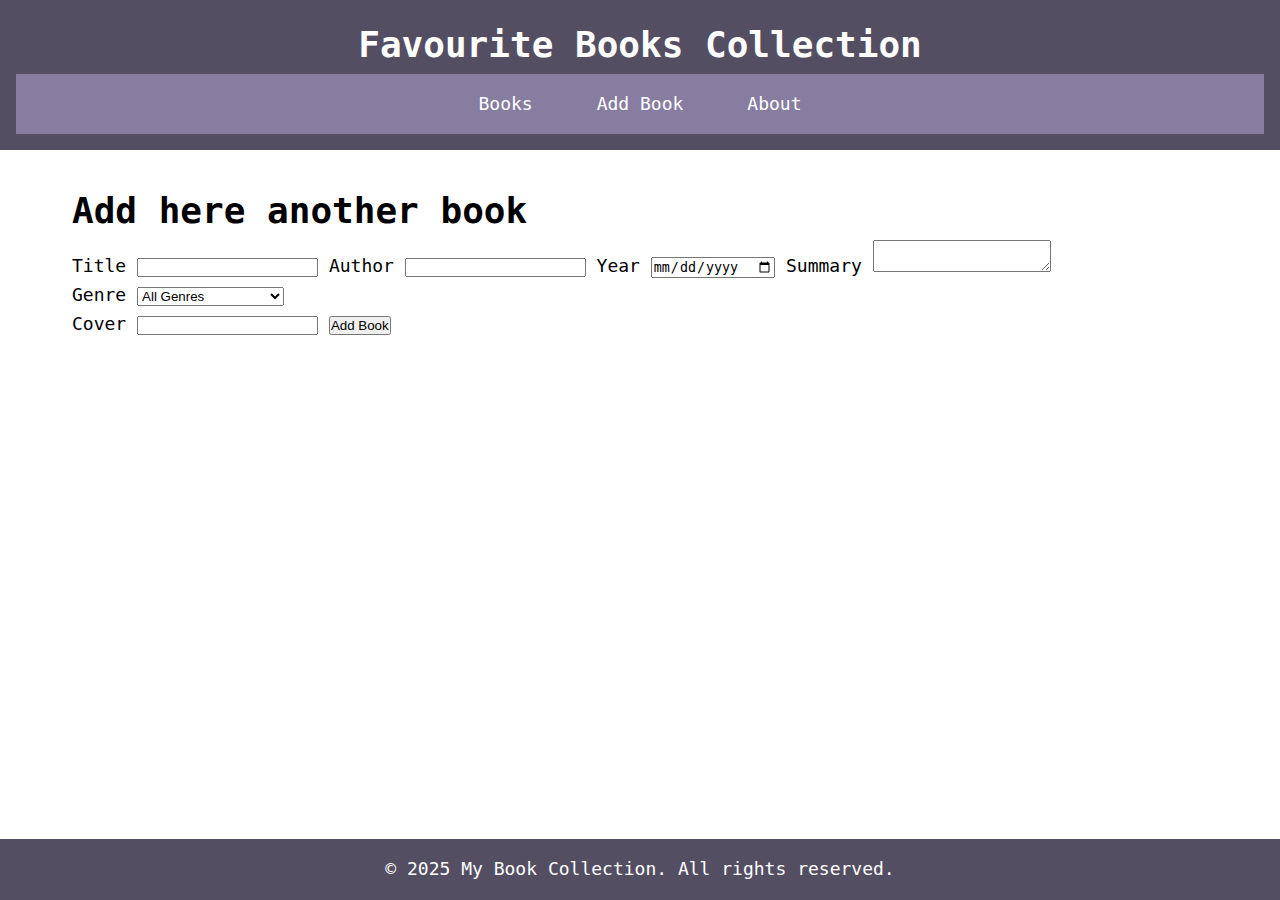
==== addBook.html @ b2af658d "finish index page, adds two more pages WIP" ====
<!DOCTYPE html>
<html lang="en">
<head>
    <meta charset="UTF-8">
    <meta name="viewport" content="width=device-width, initial-scale=1.0">
    <title>Add Book Page 2</title>
    <link rel="stylesheet" href="style.css">
    <script type="module" src="script.js" defer></script>
</head>
<body>
<header>
    <h1>Favourite Books Collection</h1>
    <nav class="nav-bar">
        <ul>
            <li><a href="index.html">Books</a></li>
            <li><a href="addBook.html">Add Book</a></li>
            <li><a href="about.html">About</a></li>
        </ul>
    </nav>
</header>
<main>
    <h1>Add here another book</h1>
    <form>
        <label for="title">Title</label>
        <input type="text" id="title" name="title" required>
        <label for="author">Author</label>
        <input type="text" id="author" name="author" required>
        <label for="year">Year</label>
        <input type="date" id="year" name="year" required>
        <label for="summary">Summary</label>
        <textarea id="summary" name="summary" required></textarea>
        <div class="form-group">
            <label for="genre">Genre</label>
            <select id="genre" name="genre" required>
                <option value="">All Genres</option>
                <option value="Psychology">Psychology</option>
                <option value="Politics">Politics</option>
                <option value="Geopolitics">Geopolitics</option>
                <option value="Philosophy">Philosophy</option>
                <option value="Linguistics">Linguistics</option>
                <option value="Fiction">Fiction</option>
                <option value="Science Fiction">Science Fiction</option>
                <option value="Psychological Fiction">Psychological Fiction</option>
                <option value="Political Satire">Political Satire</option>
                <option value="Fantasy">Fantasy</option>
                <option value="Epic">Epic</option>
            </select>
        </div>
        <label for="cover">Cover</label>
        <input type="url" id="cover" name="cover">
        <button type="submit">Add Book</button>
    </form>
</main>
<footer>
    <p>&copy; 2025 My Book Collection. All rights reserved.</p>
</footer>
</body>
</html>
---- style.css ----
* {
    margin: 0;
    padding: 0;
    box-sizing: border-box;
}
/* Define colors */
:root {
    --primary-color: #544e63;
    --secondary-color: #867da1;
    --tertiary-color: #ebe9f6;
    --fourtery-color: #726e81;
    --light-color: #f9f9f9;
    --dark-color: #504b5c;
    --white-color: #fff;
    --black-color: #000;
}

/* Small devices (phones, 600px and down) */
@media only screen and (max-width: 600px) {
    body {
        font-size: 14px;
    }
    .books-grid {
        grid-template-columns: 1fr;
    }
    .book-card {
        padding: 0.5rem;
    }
    /*nav ul {*/
    /*    display: none;*/
    /*    flex-direction: column;*/
    /*    gap: 1rem;*/
    /*    transition: max-height 0.3s ease-out;*/
    /*    overflow: hidden;*/
    /*    max-height: 0;*/
    /*}*/
    /*nav ul.open {*/
    /*    display: flex;*/
    /*    max-height: 500px; !* Adjust based on content *!*/
    /*}*/
    /*.burger-menu {*/
    /*    display: block;*/
    /*    cursor: pointer;*/
    /*}*/
    .filters {
        flex-direction: column;
        align-items: flex-end;
    }
}

/* Medium devices (tablets, 600px to 768px) */
@media only screen and (min-width: 601px) and (max-width: 768px) {
    body {
        font-size: 16px;
    }
    .books-grid {
        grid-template-columns: repeat(2, 1fr);
    }
    .book-card {
        padding: 1rem;
    }
    .burger-menu {
        display: none;
    }
    nav ul {
        flex-direction: row;
        gap: 1.5rem;
    }
    .filters {
        flex-direction: row;
        justify-content: space-between;
    }
}

/* Large devices (desktops, 769px and up) */
@media only screen and (min-width: 769px) {
    body {
        font-size: 18px;
    }
    .books-grid {
        grid-template-columns: repeat(3, 1fr);
    }
    .book-card {
        padding: 1.5rem;
    }
    /*.burger-menu {*/
    /*    display: none;*/
    /*}*/
    /*nav ul {*/
    /*    flex-direction: row;*/
    /*    gap: 2rem;*/
    /*}*/
    .filters {
        flex-direction: row;
        justify-content: flex-end;
    }
}

body {
    font-family: monospace, sans-serif;
    line-height: 1.6;
    padding-bottom: 60px; /* Space for footer */
}


header {
    background-color: var(--primary-color);
    color: var(--white-color);
    text-align: center;
    padding: 1rem;
}nav {
     background-color: var(--secondary-color);
     padding: 1rem;
 }

nav ul {
    list-style: none;
    display: flex;
    justify-content: center;
    gap: 2rem;
}

nav a {
    color: var(--white-color);
    text-decoration: none;
    padding: 0.5rem 1rem;
    border-radius: 4px;
}

nav a.active {
    background-color: var(--secondary-color);
}

main {
    max-width: 1200px;
    margin: 0 auto;
    padding: 2rem;
}

.filters {
    margin-bottom: 2rem;
    display: flex;
    justify-content: flex-end;
    gap: 1rem;

}

.filters input, .filters select {
    padding: 0.5rem;
    border: 1px solid var(--tertiary-color);
    background-color: var(--tertiary-color);
    border-radius: 4px;
    font-family: monospace, sans-serif;
    color: var(--primary-color);
}
.filters-label {
    color: var(--primary-color);
    font-size: 0.9rem;
    align-content: center;
}

.books-grid {
    display: grid;
    grid-template-columns: repeat(auto-fill, minmax(300px, 1fr));
    gap: 2rem;
    margin-bottom: 2rem;
}

.book-card {
    border: 1px solid var(--light-color);
    padding: 1rem;
    border-radius: 8px;
    background-color: var(--light-color);
    display: flex;
    flex-direction: column;
    position: relative;
    transform-style: preserve-3d;
    transition: transform 0.6s;
    cursor: pointer;
}

.book-card.flipped {
    transform: rotateY(180deg);
}

.card-back {
    position: absolute;
    width: 100%;
    height: 100%;
    backface-visibility: hidden;
    -webkit-backface-visibility: hidden;
}

.card-front {
    position: relative;
}

.card-back {
    background-color: var(--tertiary-color);
    transform: rotateY(180deg);
    padding: 1rem;
    border: 1px solid var(--light-color);
    border-radius: 8px;
}
.card-back h3 {
    color: var(--dark-color);
    padding: 0.5rem;
}

.book-summary {
    color: var(--fourtery-color);
    font-size: 0.9rem;
    line-height: 1.4;
    max-height: 80vh;
    padding: 0.5rem;
    overflow-y: scroll;
}

.flip-hint {
    position: fixed;
    bottom: 10px;
    right: 15px;
    color: var(--fourtery-color);
    font-size: 2rem;
}

.book-cover {
    width: 100%;
    height: 400px;
    object-fit: contain;
    border-radius: 4px;
    margin-bottom: 1rem;
    background-color: var(--tertiary-color);
    padding: 0.5rem;
}

.book-info h3 {
    margin-bottom: 0.5rem;
    color: var(--dark-color);

}

.book-info p {
    margin-bottom: 0.3rem;
    color: var(--fourtery-color);
}

.pagination {
    display: flex;
    justify-content: center;
    gap: 0.5rem;
    margin-top: 2rem;
    margin-bottom: 2rem;
}

.pagination button {
    padding: 0.5rem 1rem;
    border: 1px solid var(--fourtery-color);
    background-color: var(--light-color);
    cursor: pointer;
    border-radius: 4px;
}

.pagination button.active {
    background-color: var(--fourtery-color);
    color: var(--white-color);
}

footer {
    background-color: var(--primary-color);
    color: var(--white-color);
    text-align: center;
    padding: 1rem;
    position: fixed;
    bottom: 0;
    width: 100%;
}
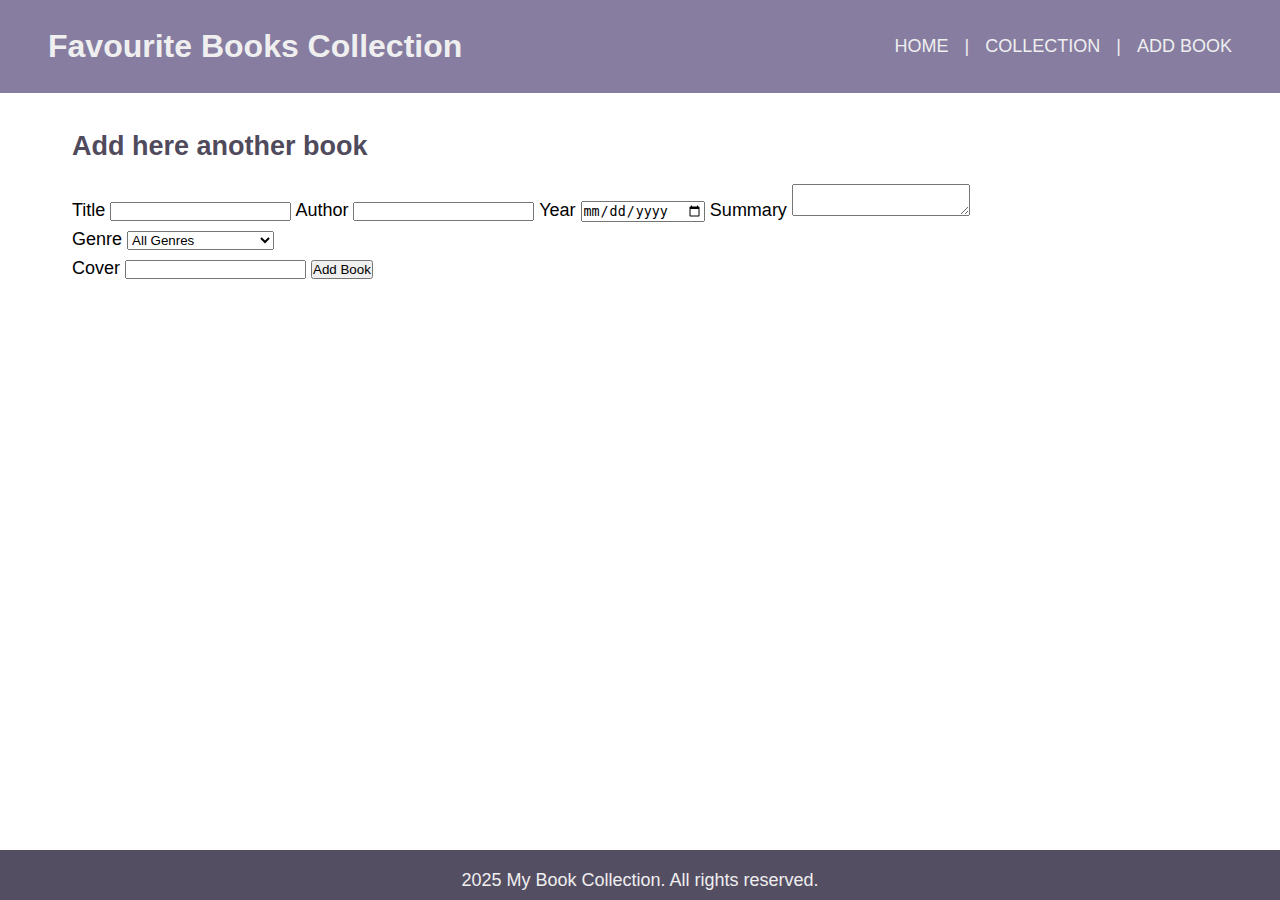
==== commit b1d12c16: "Adds wireframes, adjust style." ====
--- a/addBook.html
+++ b/addBook.html
@@ -3,7 +3,7 @@
 <head>
     <meta charset="UTF-8">
     <meta name="viewport" content="width=device-width, initial-scale=1.0">
-    <title>Add Book Page 2</title>
+    <title>Add book Page 3</title>
     <link rel="stylesheet" href="style.css">
     <script type="module" src="script.js" defer></script>
 </head>
@@ -12,14 +12,14 @@
     <h1>Favourite Books Collection</h1>
     <nav class="nav-bar">
         <ul>
-            <li><a href="index.html">Books</a></li>
-            <li><a href="addBook.html">Add Book</a></li>
-            <li><a href="about.html">About</a></li>
+            <li><a href="home.html">HOME</a></li>
+            <li>|<a href="index.html">COLLECTION</a>|</li>
+            <li><a href="addBook.html">ADD BOOK</a></li>
         </ul>
     </nav>
 </header>
 <main>
-    <h1>Add here another book</h1>
+    <h2>Add here another book</h2>
     <form>
         <label for="title">Title</label>
         <input type="text" id="title" name="title" required>
@@ -52,7 +52,7 @@
     </form>
 </main>
 <footer>
-    <p>&copy; 2025 My Book Collection. All rights reserved.</p>
+    <h4&copy;> 2025 My Book Collection. All rights reserved.</h4>
 </footer>
 </body>
 </html>
--- a/style.css
+++ b/style.css
@@ -11,7 +11,7 @@
     --fourtery-color: #726e81;
     --light-color: #f9f9f9;
     --dark-color: #504b5c;
-    --white-color: #fff;
+    --white-color: #efefef;
     --black-color: #000;
 }
 
@@ -97,27 +97,30 @@
 }
 
 body {
-    font-family: monospace, sans-serif;
+    font-family: fantasy,  sans-serif;
     line-height: 1.6;
     padding-bottom: 60px; /* Space for footer */
 }
 
-
-header {
-    background-color: var(--primary-color);
-    color: var(--white-color);
-    text-align: center;
-    padding: 1rem;
-}nav {
-     background-color: var(--secondary-color);
-     padding: 1rem;
- }
+header, nav ul {
+    background-color: var(--secondary-color);
+    color: var(--white-color);
+    text-align: left;
+    position: relative;
+    padding: 1rem;
+    width: 100%;
+    display: flex;
+    align-items: center;
+    justify-content: space-between;
+}
+
+header h1 {
+    font-size: 2rem;
+    margin-left: 2rem;
+}
 
 nav ul {
     list-style: none;
-    display: flex;
-    justify-content: center;
-    gap: 2rem;
 }
 
 nav a {
@@ -234,13 +237,17 @@
     padding: 0.5rem;
 }
 
+h2, h3 {
+    margin-bottom: 1rem;
+    color: var(--dark-color);
+}
 .book-info h3 {
     margin-bottom: 0.5rem;
     color: var(--dark-color);
 
 }
 
-.book-info p {
+.book-info, p {
     margin-bottom: 0.3rem;
     color: var(--fourtery-color);
 }
@@ -274,4 +281,5 @@
     position: fixed;
     bottom: 0;
     width: 100%;
-}
+    max-height: 50px;
+}
